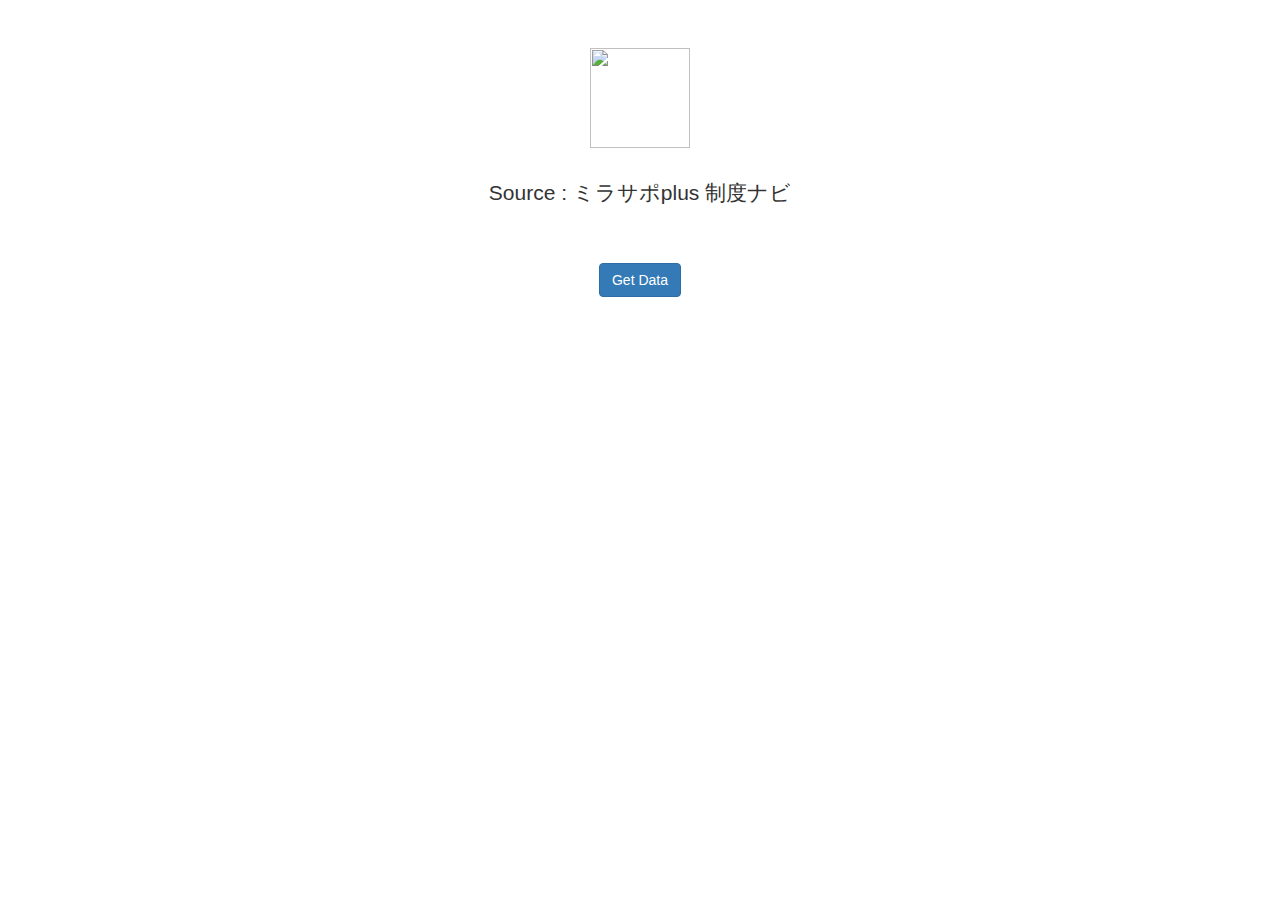
==== seido-navi_wdc/index.html @ 3e964aae "Add files via upload" ====
<html>

<Head>
    <title>SEIDO-NAVI WDC</title>
    <meta http-equiv="Cache-Control" content="no-store" />

    <link href="https://maxcdn.bootstrapcdn.com/bootstrap/3.3.6/css/bootstrap.min.css" rel="stylesheet" crossorigin="anonymous">
    <link href="./common.css" rel="stylesheet"> 

    <script src="https://ajax.googleapis.com/ajax/libs/jquery/1.11.1/jquery.min.js" type="text/javascript"></script>
    <script src="https://maxcdn.bootstrapcdn.com/bootstrap/3.3.6/js/bootstrap.min.js" crossorigin="anonymous"></script>

    <script src="https://connectors.tableau.com/libs/tableauwdc-2.1.latest.js" type="text/javascript"></script>
    <script src="./seido-navi_wdc.js" type="text/javascript"></script>

</head>

<body>
  <div class="jumbotron vertical-center">
    <div class="logodiv">
      <img src="./logo.png" height="100" >
    </div>
    <div>
      <p style="padding: 20px">Source : ミラサポplus 制度ナビ</br> 
    </div>
    <div>
      </br>
      <button id="submitButton" class="btn btn-primary">Get Data</button></p>
    </div>
  </div>
</body>
</html>
---- seido-navi_wdc/common.css ----
.vertical-center {
  align-items[i]: center;
  text-align: center;
  background-color: #ffffff;
}

.logodiv {
    margin-bottom: 10px;
}

body {
  background-color: #ffffff;
}
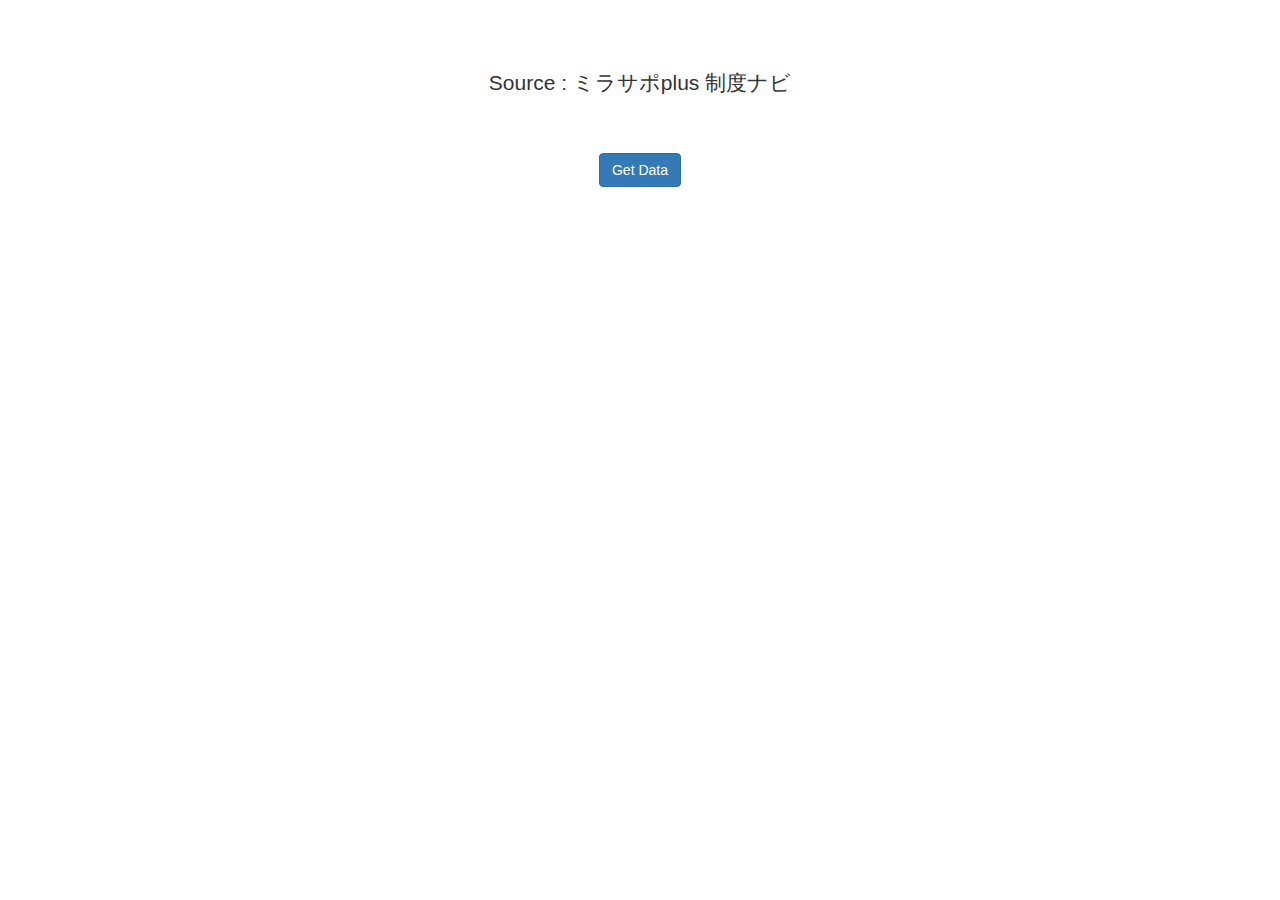
==== commit 7dab8b46: "Update index.html" ====
--- a/seido-navi_wdc/index.html
+++ b/seido-navi_wdc/index.html
@@ -17,9 +17,6 @@
 
 <body>
   <div class="jumbotron vertical-center">
-    <div class="logodiv">
-      <img src="./logo.png" height="100" >
-    </div>
     <div>
       <p style="padding: 20px">Source : ミラサポplus 制度ナビ</br> 
     </div>
